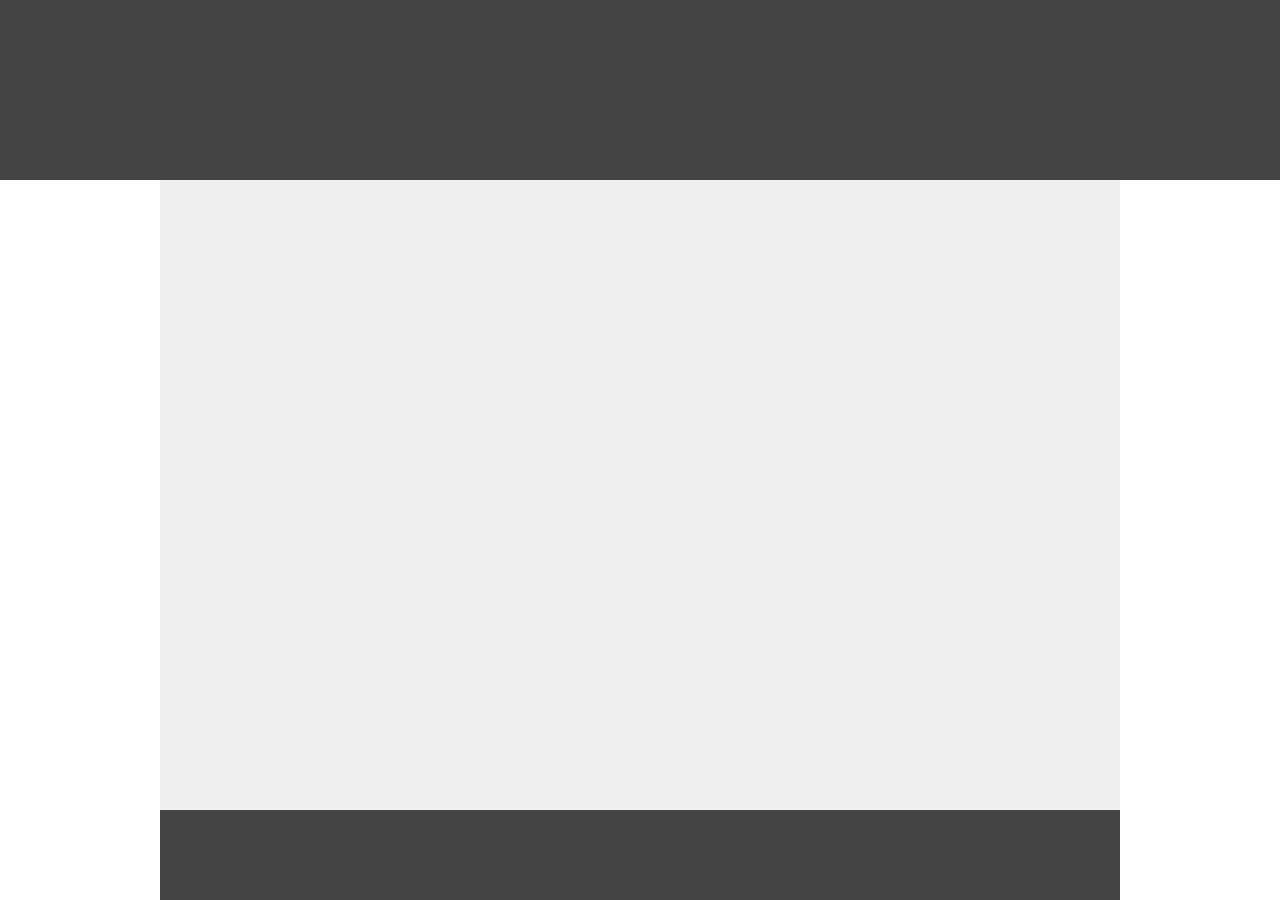
==== first/index.html @ 272d9626 "Merge 988e2199807f3269b9cf2dd35f88f915cf0d1277 into 6ee57fd033bb9ae5dc5398da9644f3897878e9a3" ====
<!-- Put your HTML HERE, make sure to connect your index.css sheet -->
<!DOCTYPE html>
<html>
    <head>
        <title>First Layout</title>
        <link rel="stylesheet" href="./index.css" />
    </head>
    <body>
        <header></header>
        <section></section>
        <footer></footer>
    </body>
</html>
---- first/index.css ----
body{
    width: 100%;
    height: 100vh;
    margin: 0;
}
header{
    background-color: #444444;
    width: 100%;
    height: 20vh;
}
section{
    margin: 0 auto;
    width: 75%;
    height: 70vh;
    background-color: #efefef;
}
footer{
    margin: 0 auto;
    background-color: #444444;
    width: 75%;
    height: 10vh;
}
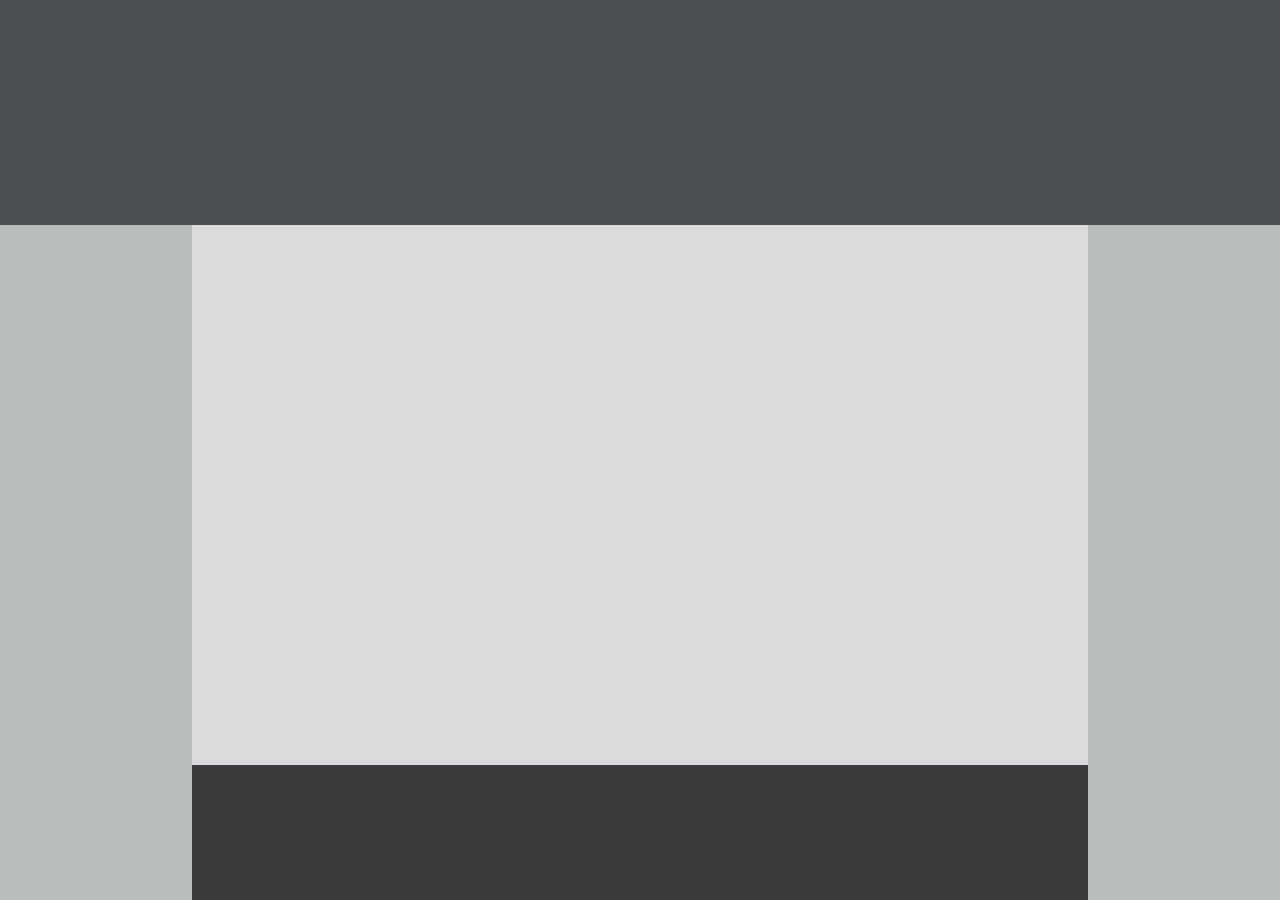
==== commit 99e1759d: "Submitted HTML Layouts 1" ====
--- a/first/index.html
+++ b/first/index.html
@@ -2,12 +2,16 @@
 <!DOCTYPE html>
 <html>
     <head>
-        <title>First Layout</title>
-        <link rel="stylesheet" href="./index.css" />
+        <title>First</title>
+        <meta charset="utf-8"/>
+        <meta name="viewport" content="width=device-width">
+        <link rel="stylesheet" type="text/css" href="index.css"/>
     </head>
     <body>
-        <header></header>
-        <section></section>
-        <footer></footer>
+        <div class="top"></div>
+        <div class="left"></div>
+        <div class="center"></div>
+        <div class="right"></div>
+        <div class="bottom"></div>
     </body>
 </html>--- a/first/index.css
+++ b/first/index.css
@@ -1,22 +1,38 @@
 body{
+    margin: 0;
     width: 100%;
-    height: 100vh;
-    margin: 0;
+    height: 100%;
 }
-header{
-    background-color: #444444;
-    width: 100%;
-    height: 20vh;
+.top{
+    background: #4b5152;
+    width: auto;
+    height: 25vh;
+    padding: 0;
 }
-section{
-    margin: 0 auto;
-    width: 75%;
-    height: 70vh;
-    background-color: #efefef;
+
+.left{
+    background: #b9bdb9;
+    float: left;
+    min-width: 15%;
+    height: 75vh;  
 }
-footer{
-    margin: 0 auto;
-    background-color: #444444;
-    width: 75%;
-    height: 10vh;
-}+
+.right{
+    background: #b9bdb9;
+    float: right;
+    min-width: 15%;
+    height: 75vh;  
+}
+
+.center{
+    float: left;
+    background: #dbdbdb;
+    min-width: 70%;
+    height: 60vh;    
+}
+
+.bottom{
+    background: #3a3b3d;
+    min-width: 70%;
+    height: 75vh;
+}
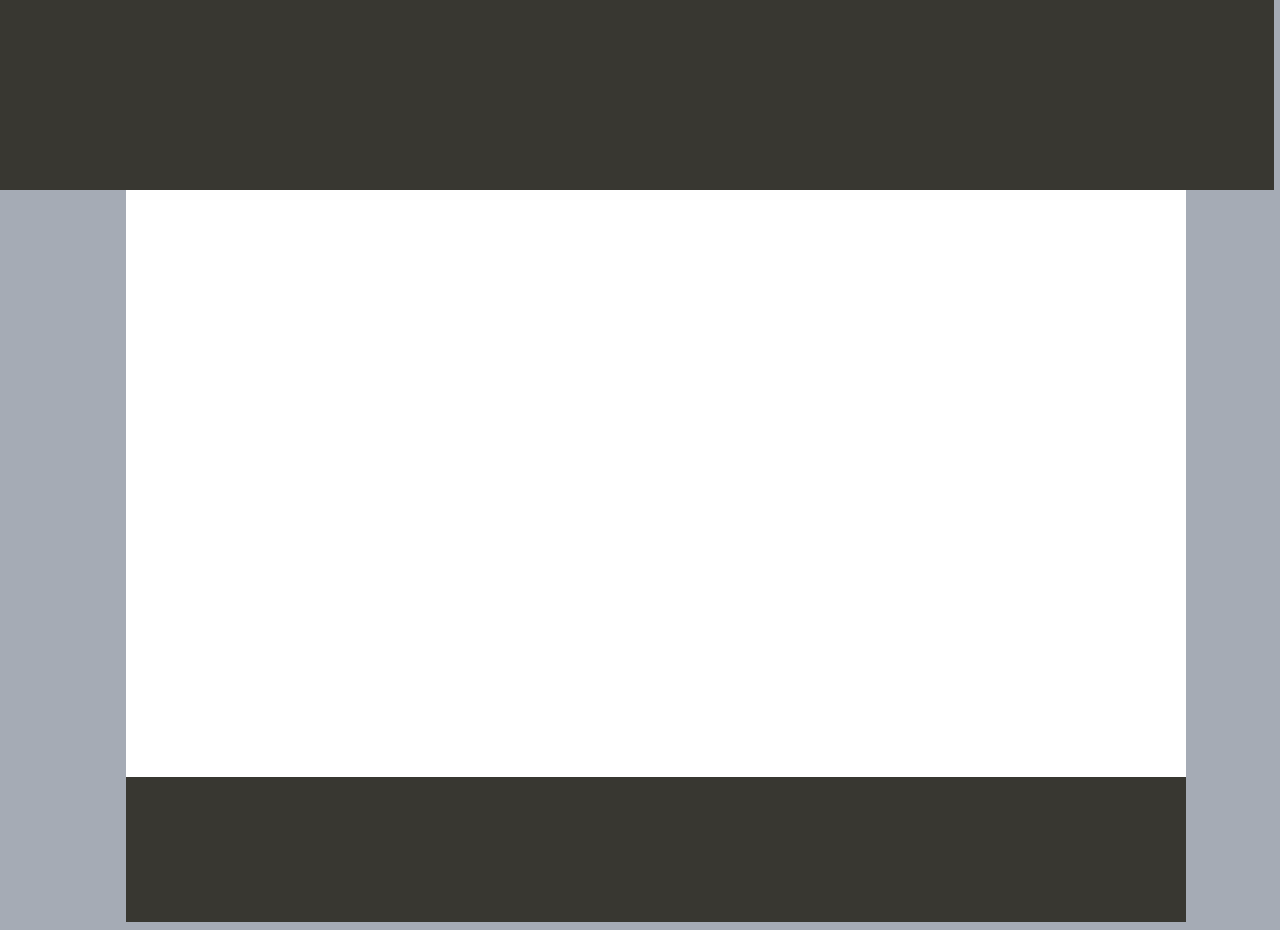
==== commit ba4b7bd9: "Finished Activity Today" ====
--- a/first/index.html
+++ b/first/index.html
@@ -3,15 +3,23 @@
 <html>
     <head>
         <title>First</title>
-        <meta charset="utf-8"/>
-        <meta name="viewport" content="width=device-width">
-        <link rel="stylesheet" type="text/css" href="index.css"/>
+        <link rel="stylesheet" href="index.css">
     </head>
+    
     <body>
-        <div class="top"></div>
-        <div class="left"></div>
-        <div class="center"></div>
-        <div class="right"></div>
-        <div class="bottom"></div>
-    </body>
+        <section class="top">
+            
+        </section>
+        
+        <div class="container">
+            <section class="mid">
+            </section>
+        </div>    
+        
+        <div class="container">
+            <section class="bot">
+            </section> 
+        </div>    
+    </body>   
+
 </html>--- a/first/index.css
+++ b/first/index.css
@@ -1,38 +1,35 @@
 body{
-    margin: 0;
-    width: 100%;
-    height: 100%;
-}
-.top{
-    background: #4b5152;
-    width: auto;
-    height: 25vh;
-    padding: 0;
+    background: #a5abb5;
 }
 
-.left{
-    background: #b9bdb9;
-    float: left;
-    min-width: 15%;
-    height: 75vh;  
+.top {
+    width: 100%;
+    height: 20vh;
+    border: 5px solid #383731;
+    background-color: #383731;
+    padding: 0px;
+    margin: -8px 10px 0px -8px;
 }
 
-.right{
-    background: #b9bdb9;
-    float: right;
-    min-width: 15%;
-    height: 75vh;  
+.container {
+    width: 80%;
+    margin: 0 auto;
 }
 
-.center{
-    float: left;
-    background: #dbdbdb;
-    min-width: 70%;
-    height: 60vh;    
+.mid {
+    height: 55vh;
+    background-color: white;
+    width: 75vw;
+    border: 50px solid white;
+     margin: 0px 0px 0px -8px;
+    
 }
 
-.bottom{
-    background: #3a3b3d;
-    min-width: 70%;
-    height: 75vh;
-}
+.bot {
+    height: 5vh;
+    background-color: #383731;
+    width: 75vw;
+    border: 50px solid #383731;
+    margin: -8px 0px 0px -8px;
+    
+}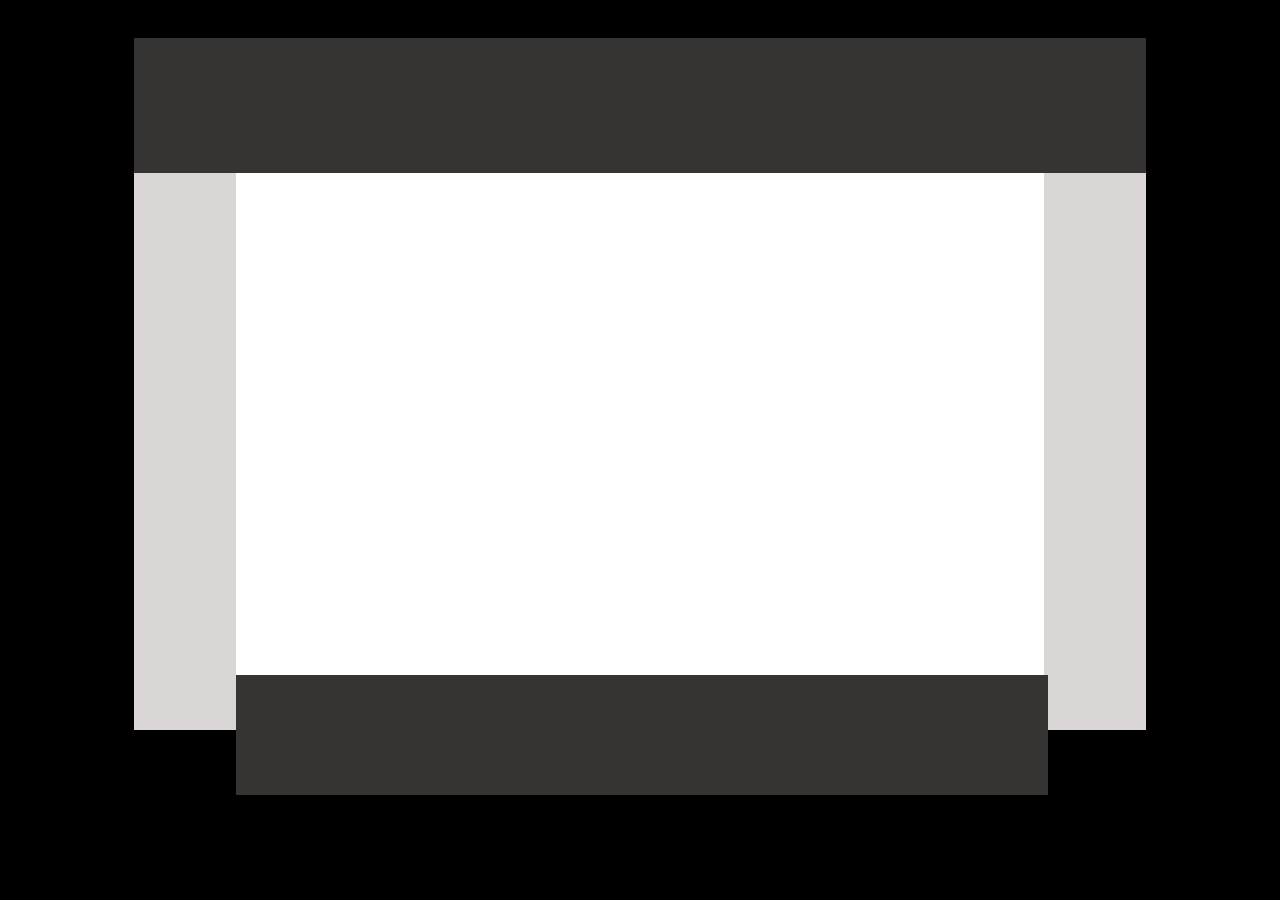
==== commit 8f100f1f: "added" ====
--- a/first/index.html
+++ b/first/index.html
@@ -1,25 +1,17 @@
-<!-- Put your HTML HERE, make sure to connect your index.css sheet -->
 <!DOCTYPE html>
 <html>
-    <head>
-        <title>First</title>
-        <link rel="stylesheet" href="index.css">
-    </head>
+    <header> 
+      <title>first</title>
+      <meta charset="UT-8F"/>
+      <link href="main1.css" rel="stylesheet" >
+    </header>
+
+    <body>
     
-    <body>
-        <section class="top">
-            
-        </section>
+        <div class ="wrap">
+          <div class="top"> </div>
+          <div class="mid">   <div id="bot"> </div> </div> 
         
-        <div class="container">
-            <section class="mid">
-            </section>
-        </div>    
-        
-        <div class="container">
-            <section class="bot">
-            </section> 
-        </div>    
-    </body>   
-
-</html>+        </div>
+  </body>
+</html>
--- a/first/main1.css
+++ b/first/main1.css
@@ -0,0 +1,32 @@
+body{
+    background-color: black;
+}
+.wrap{
+    margin-top: 5%;
+    padding-top: 10%;
+    margin-left: 10%;
+    background-color: rgb(218, 214, 214);
+    width: 80%;
+    height: 60vh;
+    
+}
+.top{
+    margin-top: -15%;
+    background-color: rgb(54, 51, 51);
+    width: 100%;
+    height: 15vh
+}
+.mid{
+    background-color: white;
+    height: 67.5vh;
+    width: 80%;
+    margin-left: 10%;
+}
+#bot{
+    position: absolute;
+    top: 75%;
+    padding-top: 30px;
+    background-color:rgb(54, 51, 51);
+    height: 10vh;
+    width: 63.5%;
+}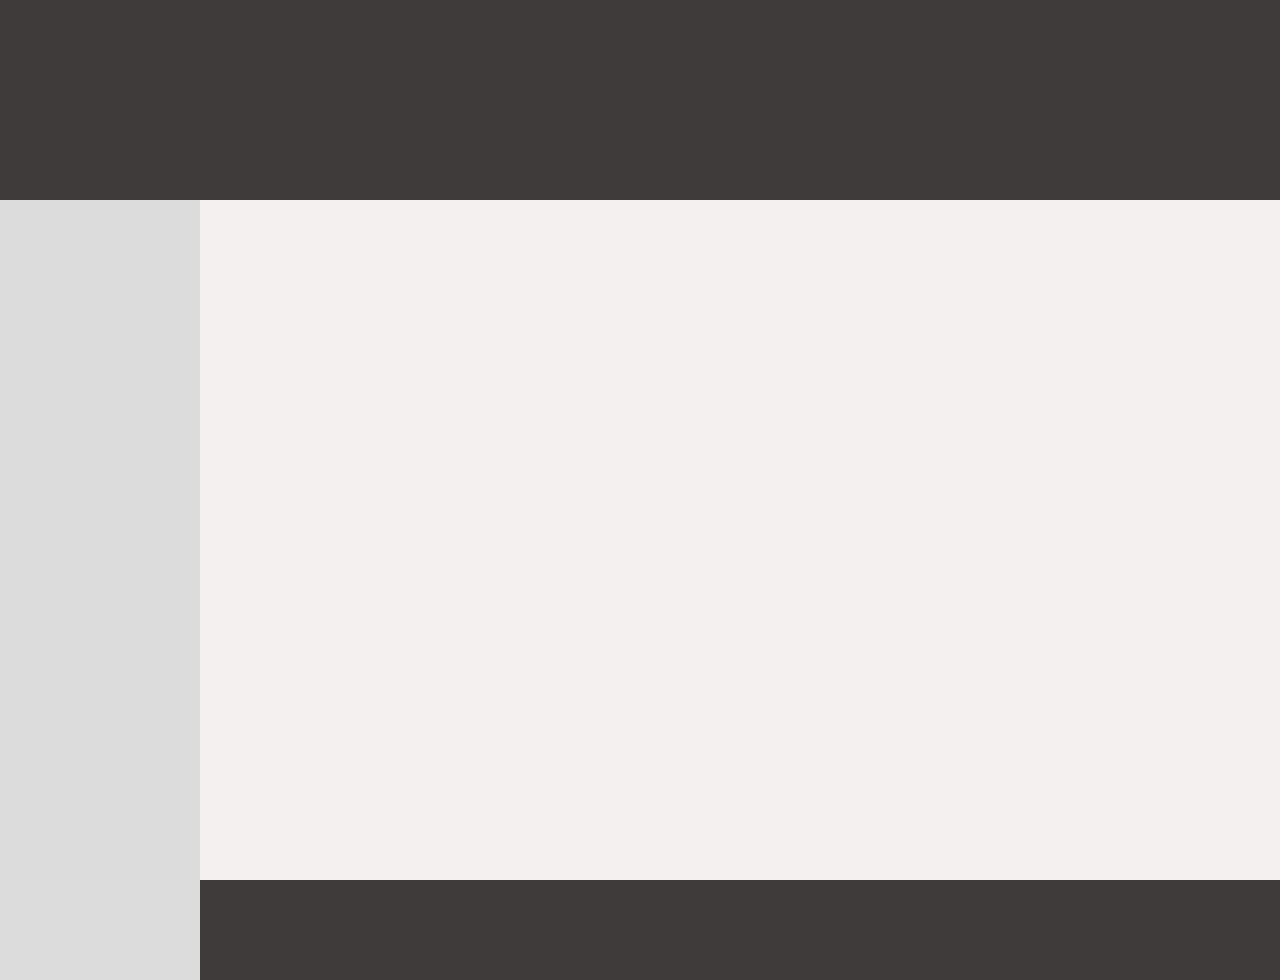
==== commit d4bacd7a: "Submitted files" ====
--- a/first/index.html
+++ b/first/index.html
@@ -1,17 +1,24 @@
 <!DOCTYPE html>
 <html>
-    <header> 
-      <title>first</title>
-      <meta charset="UT-8F"/>
-      <link href="main1.css" rel="stylesheet" >
-    </header>
+  <head>
+    <title>
+      First
+    </title>
+    <link rel="stylesheet"  href="index.css">
+  </head>
+  <body>
+    <section class="first">
+      <div class="wrapper">
+          <div class="top">
+          </div>
+          <div class="middle">
+          </div>
+          <div class="footer">
+          </div>
+      </div>
+      
 
-    <body>
-    
-        <div class ="wrap">
-          <div class="top"> </div>
-          <div class="mid">   <div id="bot"> </div> </div> 
-        
-        </div>
+    </section>
+
   </body>
-</html>
+</html>--- a/first/index.css
+++ b/first/index.css
@@ -0,0 +1,29 @@
+body{
+  box-sizing: border-box;
+  margin: 0px;
+}
+
+.wrapper{
+  background-color: gainsboro;
+  width: auto;
+  height: auto;
+}
+.top{
+  background-color: #3F3B3B;
+  width: auto;
+  height: 200px;
+}
+.middle{
+  background-color: rgb(245, 240, 240);
+  width: 1500px;
+  height: 680px;
+  position: relative;
+  left: 200px;
+}
+.footer{
+  background-color: #3F3B3B;
+  width: 1500px;
+  height: 100px;
+  position: relative;
+  left: 200px;
+}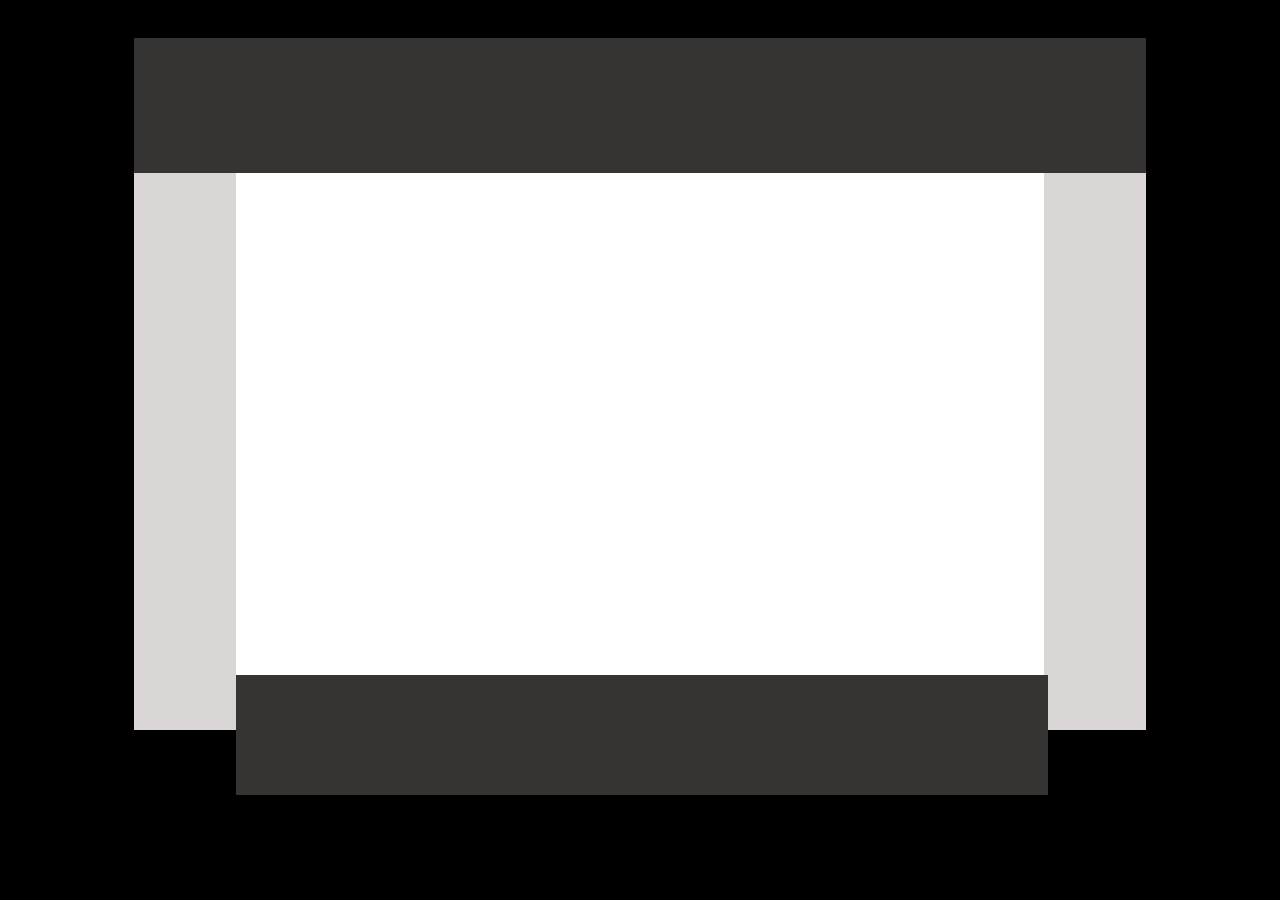
==== commit 0c69ca03: "Merge 8f100f1f1f95befa984aa0527e69c5a9cd157194 into 6ee57fd033bb9ae5dc5398da9644f3897878e9a3" ====
--- a/first/index.html
+++ b/first/index.html
@@ -1,24 +1,17 @@
 <!DOCTYPE html>
 <html>
-  <head>
-    <title>
-      First
-    </title>
-    <link rel="stylesheet"  href="index.css">
-  </head>
-  <body>
-    <section class="first">
-      <div class="wrapper">
-          <div class="top">
-          </div>
-          <div class="middle">
-          </div>
-          <div class="footer">
-          </div>
-      </div>
-      
+    <header> 
+      <title>first</title>
+      <meta charset="UT-8F"/>
+      <link href="main1.css" rel="stylesheet" >
+    </header>
 
-    </section>
-
+    <body>
+    
+        <div class ="wrap">
+          <div class="top"> </div>
+          <div class="mid">   <div id="bot"> </div> </div> 
+        
+        </div>
   </body>
-</html>+</html>
--- a/first/main1.css
+++ b/first/main1.css
@@ -0,0 +1,32 @@
+body{
+    background-color: black;
+}
+.wrap{
+    margin-top: 5%;
+    padding-top: 10%;
+    margin-left: 10%;
+    background-color: rgb(218, 214, 214);
+    width: 80%;
+    height: 60vh;
+    
+}
+.top{
+    margin-top: -15%;
+    background-color: rgb(54, 51, 51);
+    width: 100%;
+    height: 15vh
+}
+.mid{
+    background-color: white;
+    height: 67.5vh;
+    width: 80%;
+    margin-left: 10%;
+}
+#bot{
+    position: absolute;
+    top: 75%;
+    padding-top: 30px;
+    background-color:rgb(54, 51, 51);
+    height: 10vh;
+    width: 63.5%;
+}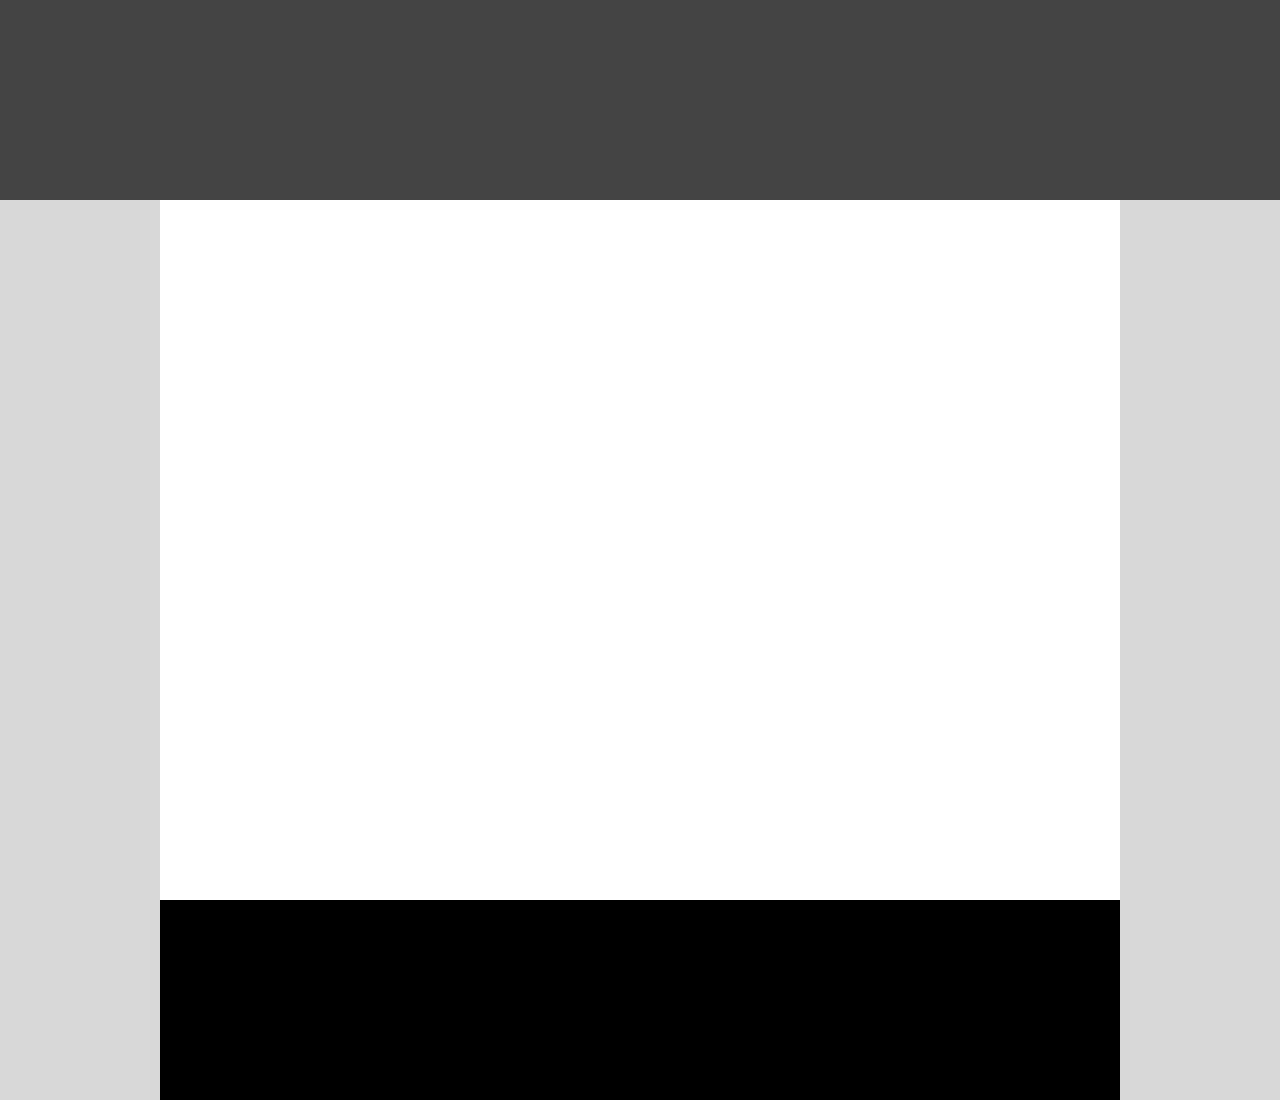
==== commit 21dd1541: "Merge 6fc8d2229771eb4280f696a2e0c0496b2ef1c26a into 6ee57fd033bb9ae5dc5398da9644f3897878e9a3" ====
--- a/first/index.html
+++ b/first/index.html
@@ -1,17 +1,15 @@
 <!DOCTYPE html>
-<html>
-    <header> 
-      <title>first</title>
-      <meta charset="UT-8F"/>
-      <link href="main1.css" rel="stylesheet" >
-    </header>
-
-    <body>
-    
-        <div class ="wrap">
-          <div class="top"> </div>
-          <div class="mid">   <div id="bot"> </div> </div> 
-        
-        </div>
-  </body>
-</html>
+<html lang="en">
+<head>
+    <meta charset="UTF-8">
+    <meta name="viewport" content="width=device-width, initial-scale=1.0">
+    <meta http-equiv="X-UA-Compatible" content="ie=edge">
+    <title>Document</title>
+    <link rel="stylesheet" href="index.css">
+</head>
+<body>
+    <div class="top"></div>
+    <div class="mid"></div>
+    <div class="bottom"></div>
+</body>
+</html>--- a/first/index.css
+++ b/first/index.css
@@ -0,0 +1,21 @@
+body{
+    margin: 0;
+    background-color: #D8D8D8;
+}
+.top{
+    height: 200px;
+    width: 100%;
+    background-color: #444444;
+}
+.mid{
+    background-color: #ffff;
+    width: 75%;
+    height: 700px;
+    margin: 0 auto;
+}
+.bottom{
+    background-color: black;
+    margin: 0 auto;
+    width: 75%;
+    height:200px;
+}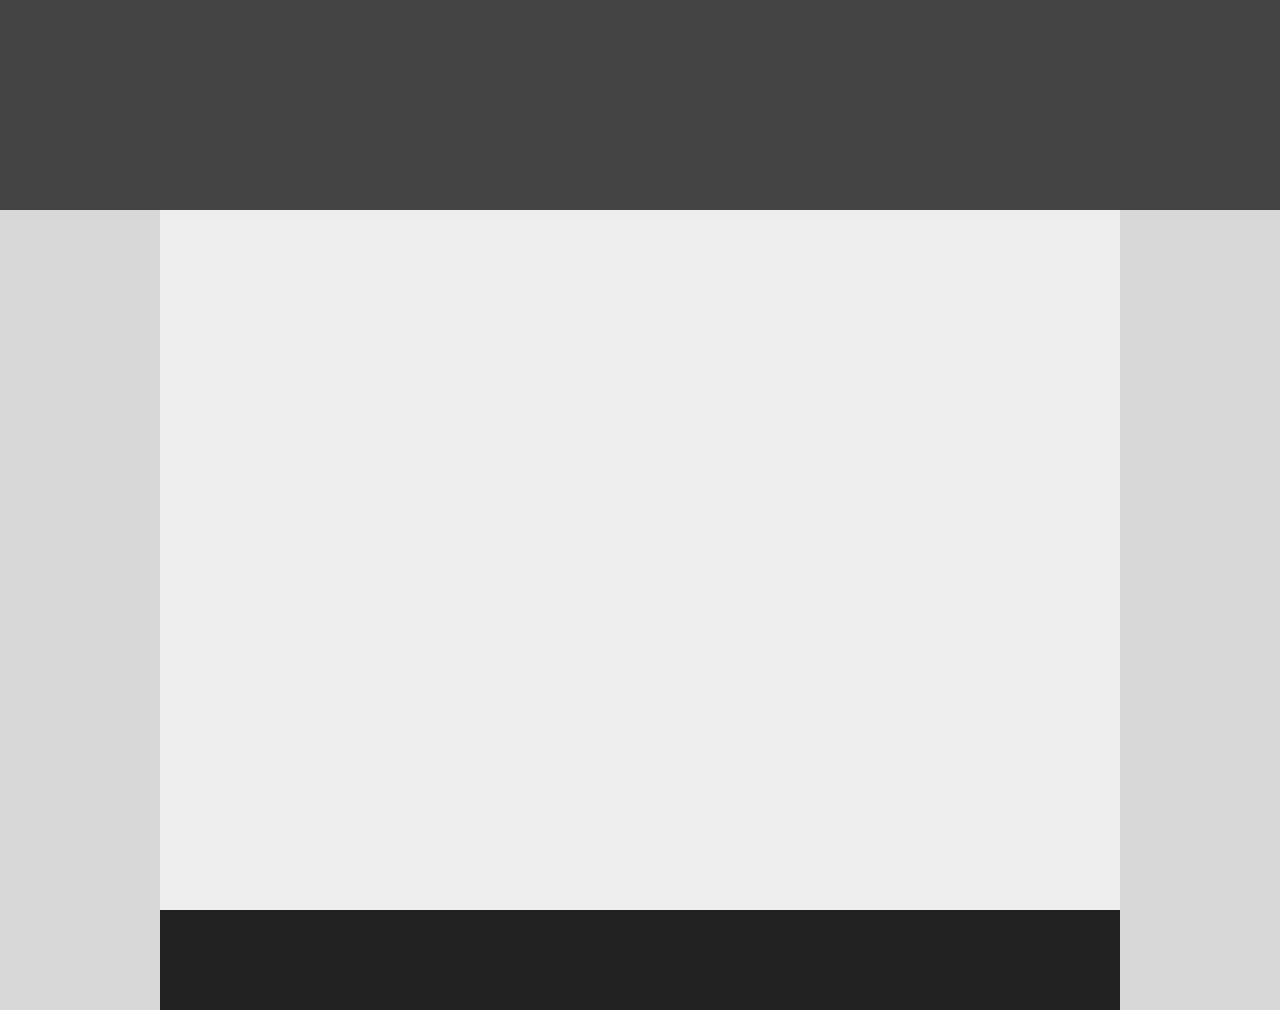
==== commit 6bc8a8dd: "Merge 35f827132db67d91b951eb67d79c020d1dfdf95e into 6ee57fd033bb9ae5dc5398da9644f3897878e9a3" ====
--- a/first/index.html
+++ b/first/index.html
@@ -4,12 +4,12 @@
     <meta charset="UTF-8">
     <meta name="viewport" content="width=device-width, initial-scale=1.0">
     <meta http-equiv="X-UA-Compatible" content="ie=edge">
-    <title>Document</title>
-    <link rel="stylesheet" href="index.css">
+    <link rel="stylesheet" href="./index.css">
+    <title>First</title>
 </head>
 <body>
-    <div class="top"></div>
-    <div class="mid"></div>
-    <div class="bottom"></div>
+        <div class="header"></div>
+        <div class="content"></div>
+        <div class="footer"></div>
 </body>
 </html>--- a/first/index.css
+++ b/first/index.css
@@ -1,21 +1,24 @@
 body{
     margin: 0;
-    background-color: #D8D8D8;
+    background-color: #d8d8d8;
 }
-.top{
-    height: 200px;
+
+.header{
+    background-color: #444444;
     width: 100%;
-    background-color: #444444;
+    height: 210px;
 }
-.mid{
-    background-color: #ffff;
+
+.content{
+    background-color: #efeeee;
+    margin: 0 auto;
     width: 75%;
     height: 700px;
-    margin: 0 auto;
 }
-.bottom{
-    background-color: black;
+
+.footer{
+    height: 100px;
+    background-color: #222222;
     margin: 0 auto;
     width: 75%;
-    height:200px;
 }